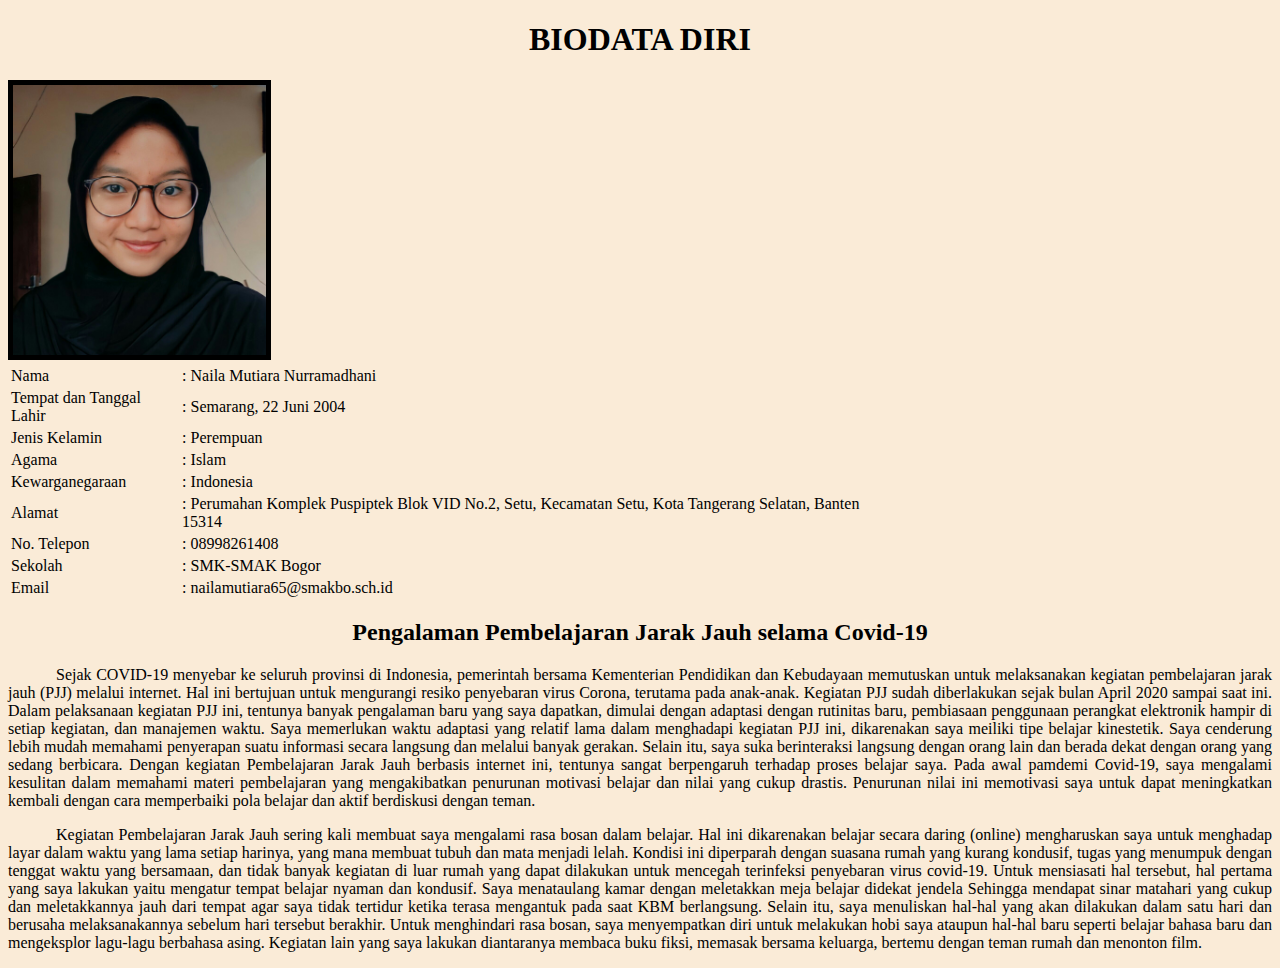
==== index.html @ bc0c3f46 "Add files via upload" ====
<!DOCTYPE html>
<html>
<head>
    <title>Biodata Naila Mutiara</title>
</head>
<body style="background-color: antiquewhite;">
    <style>img {border:5px solid black;}
    </style>
    <center><h1>BIODATA DIRI</h1></center>
    <img src="Biodata Diri.jpeg" alt="Biodata-Naila" style="width:20%">
    <table style="width:70%">
        <tr>
            <td>Nama</td>
            <td>: Naila Mutiara Nurramadhani</td>
        </tr>
        <tr>
            <td>Tempat dan Tanggal Lahir</td>
            <td>: Semarang, 22 Juni 2004</td>
        </tr>
        <tr>
            <td>Jenis Kelamin</td>
            <td>: Perempuan</td>
        </tr>
        <tr>
            <td>Agama</td>
            <td>: Islam</td>
        </tr>
        <tr>
            <td>Kewarganegaraan</td>
            <td>: Indonesia</td>
        </tr>
        <tr>
            <td>Alamat</td>
            <td>: Perumahan Komplek Puspiptek Blok VID No.2, Setu, Kecamatan Setu, Kota Tangerang Selatan,  
                Banten 15314</td>
        </tr>
        <tr>
            <td>No. Telepon</td>
            <td>: 08998261408</td>
        </tr>
        <tr>
            <td>Sekolah</td>
            <td>: SMK-SMAK Bogor</td>
        </tr>
        <tr>
            <td>Email</td>
            <td>: nailamutiara65@smakbo.sch.id</td>
        </tr>
    </table>
<p></p>
<p></p>
<center><h2>Pengalaman Pembelajaran Jarak Jauh selama Covid-19</h2></body></center>
<p style="text-align: justify;text-indent: 0.5in;">Sejak COVID-19 menyebar ke seluruh provinsi di Indonesia, pemerintah bersama Kementerian Pendidikan dan 
    Kebudayaan memutuskan untuk melaksanakan kegiatan pembelajaran jarak jauh (PJJ) melalui internet. Hal ini 
    bertujuan untuk mengurangi resiko penyebaran virus Corona, terutama pada anak-anak. Kegiatan PJJ sudah 
    diberlakukan sejak bulan April 2020 sampai saat ini. Dalam pelaksanaan kegiatan PJJ ini, tentunya banyak 
    pengalaman baru yang saya dapatkan, dimulai dengan adaptasi dengan rutinitas baru, pembiasaan penggunaan 
    perangkat elektronik hampir di setiap kegiatan, dan manajemen waktu. Saya memerlukan waktu adaptasi yang 
    relatif lama dalam menghadapi kegiatan PJJ ini, dikarenakan saya meiliki tipe belajar kinestetik. 
    Saya cenderung lebih mudah memahami penyerapan suatu informasi secara langsung dan melalui banyak gerakan. 
    Selain itu, saya suka berinteraksi langsung dengan orang lain dan berada dekat dengan orang yang sedang 
    berbicara. Dengan kegiatan Pembelajaran Jarak Jauh berbasis internet ini, tentunya sangat berpengaruh 
    terhadap proses belajar saya. Pada awal pamdemi Covid-19, saya mengalami kesulitan dalam memahami materi 
    pembelajaran yang mengakibatkan penurunan motivasi belajar dan nilai yang cukup drastis. Penurunan nilai ini 
    memotivasi saya untuk dapat meningkatkan kembali dengan cara memperbaiki pola belajar dan aktif berdiskusi 
    dengan teman.</p>
<p style="text-align: justify;text-indent: 0.5in;">Kegiatan Pembelajaran Jarak Jauh sering kali membuat saya 
    mengalami rasa bosan dalam belajar. Hal ini dikarenakan belajar secara daring (online) mengharuskan saya 
    untuk menghadap layar dalam waktu yang lama setiap harinya, yang mana membuat tubuh dan mata menjadi lelah. 
    Kondisi ini diperparah dengan suasana rumah yang kurang kondusif, tugas yang menumpuk dengan tenggat waktu 
    yang bersamaan, dan tidak banyak kegiatan di luar rumah yang dapat dilakukan untuk mencegah terinfeksi 
    penyebaran virus covid-19. Untuk mensiasati hal tersebut, hal pertama yang saya lakukan yaitu mengatur 
    tempat belajar nyaman dan kondusif. Saya menataulang kamar dengan meletakkan meja belajar didekat jendela 
    Sehingga mendapat sinar matahari yang cukup dan meletakkannya jauh dari tempat agar saya tidak tertidur 
    ketika terasa mengantuk pada saat KBM berlangsung. Selain itu, saya menuliskan hal-hal yang akan dilakukan 
    dalam satu hari dan berusaha melaksanakannya sebelum hari tersebut berakhir. Untuk menghindari rasa bosan, 
    saya menyempatkan diri untuk melakukan hobi saya ataupun hal-hal baru seperti belajar bahasa baru dan 
    mengeksplor lagu-lagu berbahasa asing. Kegiatan lain yang saya lakukan diantaranya membaca buku fiksi, 
    memasak bersama keluarga, bertemu dengan teman rumah dan menonton film.</p>
</body>
</html>
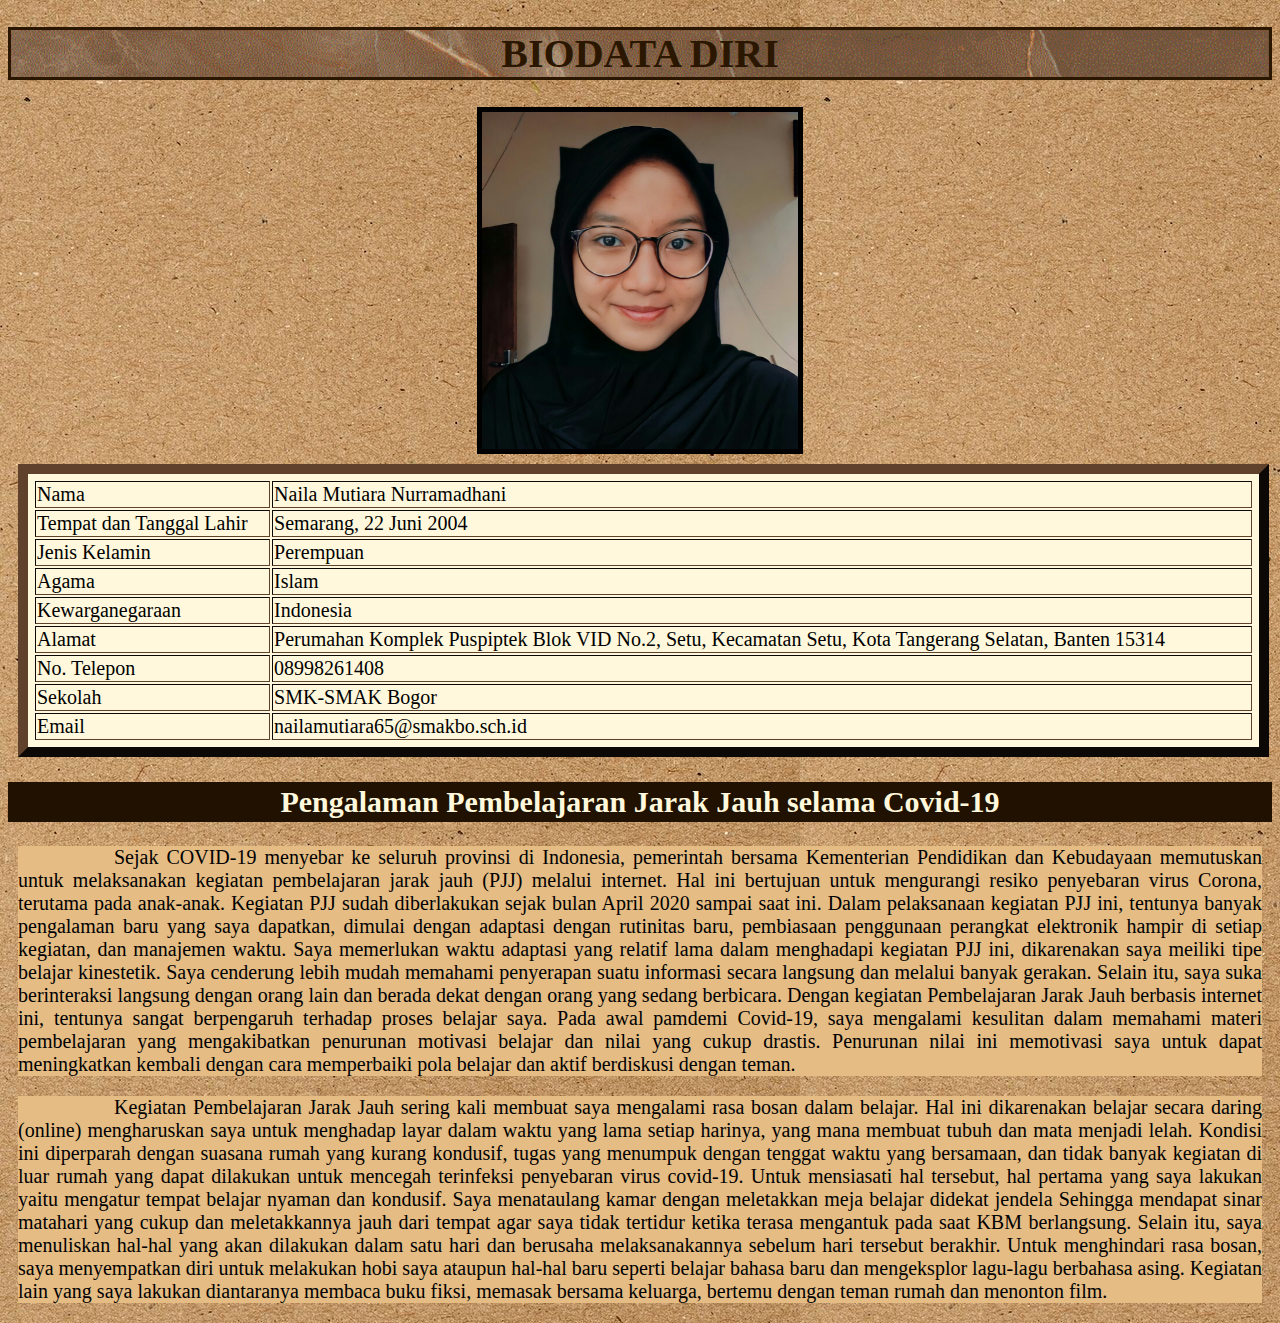
==== commit ebff0f0d: "Add files via upload" ====
--- a/index.html
+++ b/index.html
@@ -1,56 +1,55 @@
 <!DOCTYPE html>
 <html>
 <head>
-    <title>Biodata Naila Mutiara</title>
+    <title>Biodata & Pengalaman</title>
+        <link rel="stylesheet" href="style.css">
 </head>
-<body style="background-color: antiquewhite;">
-    <style>img {border:5px solid black;}
-    </style>
-    <center><h1>BIODATA DIRI</h1></center>
-    <img src="Biodata Diri.jpeg" alt="Biodata-Naila" style="width:20%">
-    <table style="width:70%">
+<body>
+    <h1>BIODATA DIRI</h1>
+    <img src="Biodata Diri.jpeg" alt="Biodata-Naila">
+    <table border="1">
         <tr>
             <td>Nama</td>
-            <td>: Naila Mutiara Nurramadhani</td>
+            <td>Naila Mutiara Nurramadhani</td>
         </tr>
         <tr>
             <td>Tempat dan Tanggal Lahir</td>
-            <td>: Semarang, 22 Juni 2004</td>
+            <td>Semarang, 22 Juni 2004</td>
         </tr>
         <tr>
             <td>Jenis Kelamin</td>
-            <td>: Perempuan</td>
+            <td>Perempuan</td>
         </tr>
         <tr>
             <td>Agama</td>
-            <td>: Islam</td>
+            <td>Islam</td>
         </tr>
         <tr>
             <td>Kewarganegaraan</td>
-            <td>: Indonesia</td>
+            <td>Indonesia</td>
         </tr>
         <tr>
             <td>Alamat</td>
-            <td>: Perumahan Komplek Puspiptek Blok VID No.2, Setu, Kecamatan Setu, Kota Tangerang Selatan,  
+            <td>Perumahan Komplek Puspiptek Blok VID No.2, Setu, Kecamatan Setu, Kota Tangerang Selatan,  
                 Banten 15314</td>
         </tr>
         <tr>
             <td>No. Telepon</td>
-            <td>: 08998261408</td>
+            <td>08998261408</td>
         </tr>
         <tr>
             <td>Sekolah</td>
-            <td>: SMK-SMAK Bogor</td>
+            <td>SMK-SMAK Bogor</td>
         </tr>
         <tr>
             <td>Email</td>
-            <td>: nailamutiara65@smakbo.sch.id</td>
+            <td>nailamutiara65@smakbo.sch.id</td>
         </tr>
     </table>
 <p></p>
 <p></p>
-<center><h2>Pengalaman Pembelajaran Jarak Jauh selama Covid-19</h2></body></center>
-<p style="text-align: justify;text-indent: 0.5in;">Sejak COVID-19 menyebar ke seluruh provinsi di Indonesia, pemerintah bersama Kementerian Pendidikan dan 
+<h2>Pengalaman Pembelajaran Jarak Jauh selama Covid-19</h2>
+<p>Sejak COVID-19 menyebar ke seluruh provinsi di Indonesia, pemerintah bersama Kementerian Pendidikan dan 
     Kebudayaan memutuskan untuk melaksanakan kegiatan pembelajaran jarak jauh (PJJ) melalui internet. Hal ini 
     bertujuan untuk mengurangi resiko penyebaran virus Corona, terutama pada anak-anak. Kegiatan PJJ sudah 
     diberlakukan sejak bulan April 2020 sampai saat ini. Dalam pelaksanaan kegiatan PJJ ini, tentunya banyak 
@@ -64,7 +63,7 @@
     pembelajaran yang mengakibatkan penurunan motivasi belajar dan nilai yang cukup drastis. Penurunan nilai ini 
     memotivasi saya untuk dapat meningkatkan kembali dengan cara memperbaiki pola belajar dan aktif berdiskusi 
     dengan teman.</p>
-<p style="text-align: justify;text-indent: 0.5in;">Kegiatan Pembelajaran Jarak Jauh sering kali membuat saya 
+<p>Kegiatan Pembelajaran Jarak Jauh sering kali membuat saya 
     mengalami rasa bosan dalam belajar. Hal ini dikarenakan belajar secara daring (online) mengharuskan saya 
     untuk menghadap layar dalam waktu yang lama setiap harinya, yang mana membuat tubuh dan mata menjadi lelah. 
     Kondisi ini diperparah dengan suasana rumah yang kurang kondusif, tugas yang menumpuk dengan tenggat waktu 
--- a/style.css
+++ b/style.css
@@ -0,0 +1,33 @@
+body {background-image: url(paperpaper.jpg)}
+h1 {font-size: 40px;
+    color: #2b1700;
+    text-align: center;
+    background-image: url(coklatbg.gif);
+    background-size:cover;
+    border-style: solid;}
+img {width: 25%;
+    border: 5px solid black;
+   text-align: center;
+   display: block;
+   margin: auto;}
+table {font-size: 20px;
+    text-align: left;
+    width: 99%;
+    border: 10px solid #60412b;
+    border-style: outset;
+    border-collapse: separate;
+    text-align: left;
+    padding: 5px;
+    margin: 10px 10px 10px 10px;
+    background-color: cornsilk;}
+h2 {font-size: 30px;
+    color: cornsilk;
+    text-align: center;
+    background-color: #201100;
+    border: solid #201100;}
+p {font-size: 20px;
+    text-align: justify;
+    text-indent: 1in;
+    margin-left: 10px;
+    margin-right: 10px;
+    background-color: #e4bc84;}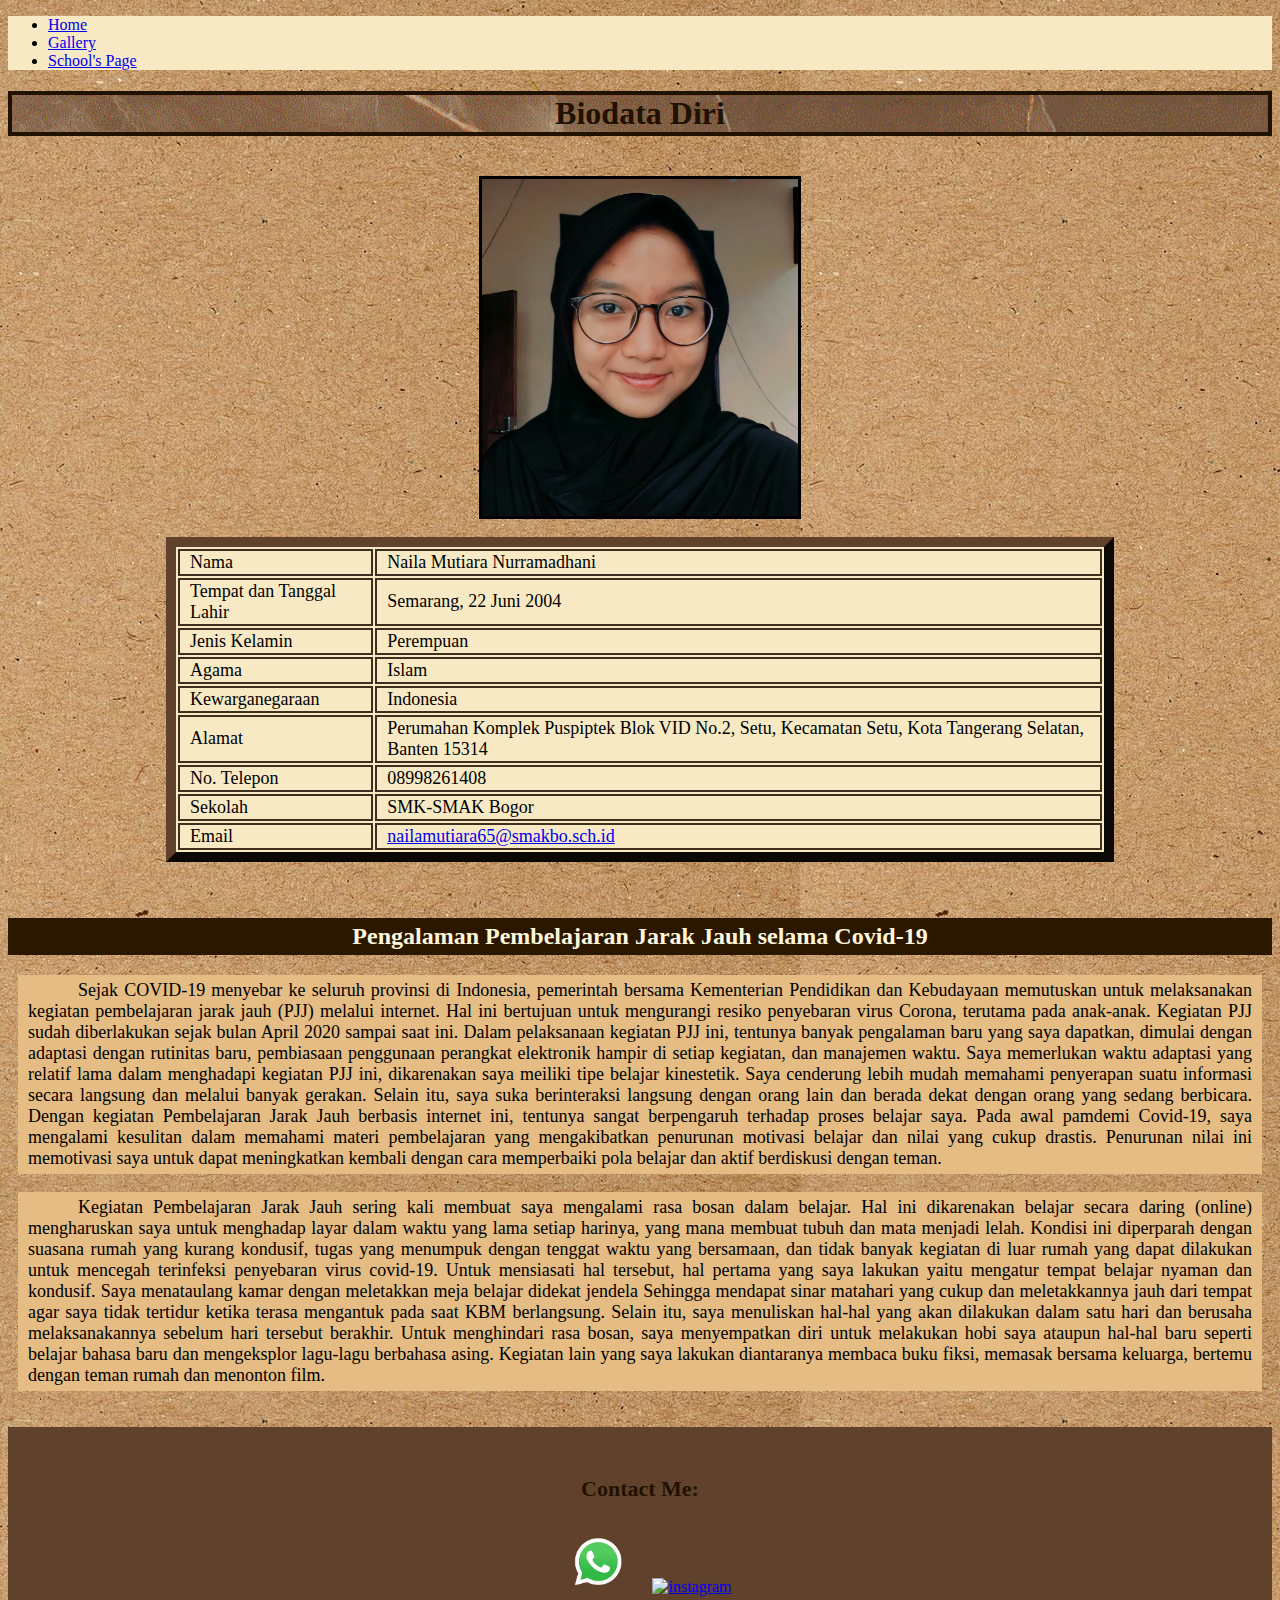
==== commit 246751ca: "Add files via upload" ====
--- a/index.html
+++ b/index.html
@@ -1,53 +1,76 @@
 <!DOCTYPE html>
 <html>
 <head>
-    <title>Biodata & Pengalaman</title>
-        <link rel="stylesheet" href="style.css">
+  <meta name="viewport" content="width=device-width, initial-scale=1">
+<link rel="stylesheet" href="https://cdnjs.cloudflare.com/ajax/libs/font-awesome/4.7.0/css/font-awesome.min.css">
+  <!-- CSS only -->
+    <link href="https://cdn.jsdelivr.net/npm/bootstrap@5.0.2/dist/css/bootstrap.min.css" rel="stylesheet"
+    integrity="sha384-EVSTQN3/azprG1Anm3QDgpJLIm9Nao0Yz1ztcQTwFspd3yD65VohhpuuCOmLASjC" crossorigin="anonymous">
+  <title>Naila's Page</title>
+  <link rel="stylesheet" href="style.css">
 </head>
 <body>
-    <h1>BIODATA DIRI</h1>
-    <img src="Biodata Diri.jpeg" alt="Biodata-Naila">
-    <table border="1">
-        <tr>
-            <td>Nama</td>
-            <td>Naila Mutiara Nurramadhani</td>
-        </tr>
-        <tr>
-            <td>Tempat dan Tanggal Lahir</td>
-            <td>Semarang, 22 Juni 2004</td>
-        </tr>
-        <tr>
-            <td>Jenis Kelamin</td>
-            <td>Perempuan</td>
-        </tr>
-        <tr>
-            <td>Agama</td>
-            <td>Islam</td>
-        </tr>
-        <tr>
-            <td>Kewarganegaraan</td>
-            <td>Indonesia</td>
-        </tr>
-        <tr>
-            <td>Alamat</td>
-            <td>Perumahan Komplek Puspiptek Blok VID No.2, Setu, Kecamatan Setu, Kota Tangerang Selatan,  
-                Banten 15314</td>
-        </tr>
-        <tr>
-            <td>No. Telepon</td>
-            <td>08998261408</td>
-        </tr>
-        <tr>
-            <td>Sekolah</td>
-            <td>SMK-SMAK Bogor</td>
-        </tr>
-        <tr>
-            <td>Email</td>
-            <td>nailamutiara65@smakbo.sch.id</td>
-        </tr>
-    </table>
-<p></p>
-<p></p>
+  <nav class="navbar navbar-expand-lg navbar-light">
+    <div class="collapse navbar-collapse" id="navbarNav">
+      <ul class="navbar-nav">
+        <li class="nav-item">
+          <a class="nav-link active" aria-current="page" href="index.html">Home</a>
+        </li>
+        <li class="nav-item">
+          <a class="nav-link" href="fotogaleri.html">Gallery</a>
+        </li>
+        <li class="nav-item">
+          <a class="nav-link" href="http://www.smakbo.sch.id/" target="_blank">School's Page</a>
+        </li>
+      </ul>
+    </div>
+  </nav>
+  <h1>Biodata Diri</h1>
+  <br>
+  <img src="Biodata Diri.jpeg" alt="Biodata-Naila" style="width: 25%; border: 3px solid black; display:block;
+  margin: auto;">
+  <br>
+  <table>
+    <tr>
+      <td>Nama</td>
+      <td>Naila Mutiara Nurramadhani</td>
+    </tr>
+    <tr>
+      <td>Tempat dan Tanggal Lahir</td>
+      <td>Semarang, 22 Juni 2004</td>
+    </tr>
+    <tr>
+      <td>Jenis Kelamin</td>
+      <td>Perempuan</td>
+    </tr>
+    <tr>
+      <td>Agama</td>
+      <td>Islam</td>
+    </tr>
+    <tr>
+      <td>Kewarganegaraan</td>
+      <td>Indonesia</td>
+    </tr>
+    <tr>
+      <td>Alamat</td>
+      <td>Perumahan Komplek Puspiptek Blok VID No.2, Setu, Kecamatan Setu, Kota Tangerang Selatan,  
+          Banten 15314</td>
+    </tr>
+    <tr>
+      <td>No. Telepon</td>
+      <td>08998261408</td>
+    </tr>
+    <tr>
+      <td>Sekolah</td>
+      <td>SMK-SMAK Bogor</td>
+    </tr>
+    <tr>
+      <td>Email</td>
+      <td><a href="mailto:nailamutiara65@smakbo.sch.id">nailamutiara65@smakbo.sch.id</a></td>
+    </tr>
+  </table>
+<br>
+<br>
 <h2>Pengalaman Pembelajaran Jarak Jauh selama Covid-19</h2>
 <p>Sejak COVID-19 menyebar ke seluruh provinsi di Indonesia, pemerintah bersama Kementerian Pendidikan dan 
     Kebudayaan memutuskan untuk melaksanakan kegiatan pembelajaran jarak jauh (PJJ) melalui internet. Hal ini 
@@ -76,5 +99,14 @@
     saya menyempatkan diri untuk melakukan hobi saya ataupun hal-hal baru seperti belajar bahasa baru dan 
     mengeksplor lagu-lagu berbahasa asing. Kegiatan lain yang saya lakukan diantaranya membaca buku fiksi, 
     memasak bersama keluarga, bertemu dengan teman rumah dan menonton film.</p>
+<br>
+<footer>
+<h4>Contact Me:</h4>
+<div>
+<a href="https://wa.me/6281315168903" target="_blank">
+<img src="whatsapplogo-removebg-preview.png" alt="whatsapp" width="100" alt="logo"></a>
+<a href="https://www.instagram.com/nailatiaraa/" target="_blank">
+<img src="instagram-removebg-preview.png" alt="instagram" width="100" alt="logo"></a></div>
+</footer>
 </body>
 </html>--- a/style.css
+++ b/style.css
@@ -1,33 +1,55 @@
 body {background-image: url(paperpaper.jpg)}
-h1 {font-size: 40px;
-    color: #2b1700;
+h1 {color: #201100;
     text-align: center;
     background-image: url(coklatbg.gif);
     background-size:cover;
-    border-style: solid;}
-img {width: 25%;
-    border: 5px solid black;
-   text-align: center;
-   display: block;
-   margin: auto;}
-table {font-size: 20px;
-    text-align: left;
-    width: 99%;
+    border: 4px solid #201100;}
+table {font-family: "Times New Roman", Times, serif;
+    font-size: 18px;
+    color: black;
+    width: 75%;
+    margin-left: auto;
+    margin-right: auto;
     border: 10px solid #60412b;
     border-style: outset;
     border-collapse: separate;
-    text-align: left;
-    padding: 5px;
-    margin: 10px 10px 10px 10px;
-    background-color: cornsilk;}
-h2 {font-size: 30px;
-    color: cornsilk;
+    background-color: #f7e9c4;}
+td {border: 2px solid #3f2f1e;
+    padding-left: 10px;
+    text-align: left;}
+h2 {color: cornsilk;
     text-align: center;
-    background-color: #201100;
-    border: solid #201100;}
-p {font-size: 20px;
+    background-color: #2b1700;
+    border: 5px solid #2b1700;}
+h4 {font-size:22px;
+    color: #201100;}    
+p {font-family: "Times New Roman", Times, serif;
+    color: black;
+    font-size: 18px;
+    text-indent: 50px;
     text-align: justify;
-    text-indent: 1in;
+    padding-left: 10px;
+    padding-right: 10px;
+    padding-top: 5px;
+    padding-bottom: 5px;
     margin-left: 10px;
     margin-right: 10px;
-    background-color: #e4bc84;}+    background-color: #e4bc84;}
+nav {background-color: #f7e9c4;}
+div.gallery {margin: 80px;
+    background-color: #f7e9c4;
+    border: 1px solid #f7e9c4;
+    float:left;
+    width: 275px;}
+div.gallery:hover {border: 1px solid #f7e9c4;}
+div.gallery img {width: 100%;
+    height: auto;
+    border: 5px solid #201100;}
+div.desc {padding: 15px;
+    text-align: center;}
+div.sosmed {margin: auto;
+    float:right;width: 100px;}
+div.sosmed img {width:100%;height: auto;}
+footer {background-color: #60412b;
+    padding:20px;
+    text-align: center;}